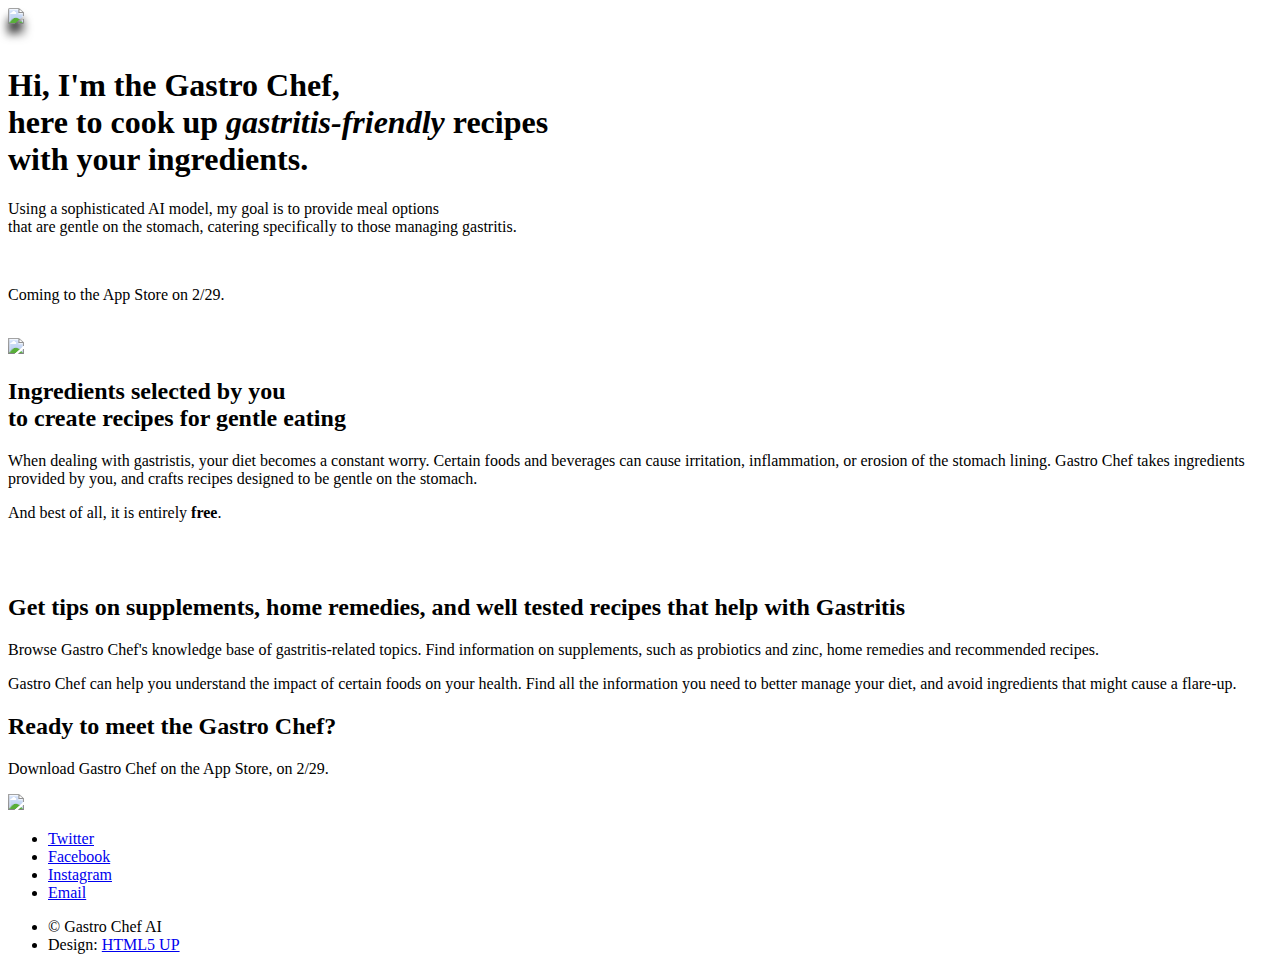
==== index.html @ 3d8f26cf "Updated image width" ====
<!DOCTYPE HTML>
<!--
	Photon by HTML5 UP
	html5up.net | @ajlkn
	Free for personal and commercial use under the CCA 3.0 license (html5up.net/license)
-->
<html>
	<head>
		<title>Gastro Chef AI</title>
		<meta charset="utf-8" />
		<meta name="viewport" content="width=device-width, initial-scale=1, user-scalable=no" />
		<link rel="stylesheet" href="assets/css/main.css" />
		<noscript><link rel="stylesheet" href="assets/css/noscript.css" /></noscript>
	</head>
	<body class="is-preload">

		<!-- Header -->
			<section id="header">
				<div class="inner">
					<img src="./images/chefai4.png" style="border-radius: 10%;filter: drop-shadow(0px 10px 5px #333);" height="150px"/>
					<br/>
					<br/>
					<h1>Hi, I'm the <strong>Gastro Chef</strong>, 
					<br/>here to cook up
					<i>gastritis-friendly</i> recipes <br/>
					with your ingredients.</h1>
					<p>Using a sophisticated AI model, my goal is to provide meal options<br />
					that are gentle on the stomach, catering specifically to those managing gastritis.</p>
					<br/>
					<p>Coming to the App Store on 2/29.</p>
					<br/>
					<img src="./images/Download_on_the_App_Store.svg" height="50px"/>
				</div>
			</section>

		<!-- One -->
			<section id="one" class="main style1">
				<div class="container">
					<div class="row gtr-150">
						<div class="col-6 col-12-medium">
							<header class="major" style="margin-top:20px">
								<h2>Ingredients selected by you<br />
									to create recipes for gentle eating</h2>
							</header>
							<p>When dealing with gastristis, your diet becomes a constant worry.
							   Certain foods and beverages can cause irritation, inflammation, or erosion
							   of the stomach lining. Gastro Chef takes ingredients provided by you, and 
							   crafts recipes designed to be gentle on the stomach. 
							</p>
							<p>
								And best of all, it is entirely <strong>free</strong>.
							</p>
						</div>
						<div class="col-6 col-12-medium imp-medium">
							<span class="image"><img src="images/app.png" style="max-height: 500px; max-width:100%" alt="" /></span>
						</div>
					</div>
				</div>
			</section>

		<!-- Two -->
			<section id="two" class="main style2">
				<div class="container">
					<div class="row gtr-150">
						<div class="col-6 col-12-medium">
							<span class="image"><img src="images/app2.png" style="max-height: 500px; max-width:100%" alt="" /></span>
						</div>
						<div class="col-6 col-12-medium">
							<header class="major" style="margin-top:20px">
								<h2>Get tips on supplements, home remedies,
								and well tested recipes that help with Gastritis</h2>
							</header>
							<p>Browse Gastro Chef's knowledge base of gastritis-related topics. Find information on supplements,
								such as probiotics and zinc, home remedies and recommended recipes.
							</p>
							<p>
								Gastro Chef can help you understand the impact of certain foods on your health. 
								Find all the information you need to better manage your diet, and avoid
								ingredients that might cause a flare-up.
							</p>
							<p></p>
						</div>
					</div>
				</div>
			</section>

		<!-- Four -->
			<section id="three" class="main style special">
				<div class="container">
					<header class="major">
						<h2>Ready to meet the Gastro Chef?</h2>
					</header>
					<p>Download Gastro Chef on the App Store, on 2/29.</p>
					<img src="./images/Download_on_the_App_Store.svg" height="50px"/>
				</div>
			</section>

		<!-- Footer -->
			<section id="footer">
				<ul class="icons">
					<li><a href="#" class="icon brands alt fa-twitter"><span class="label">Twitter</span></a></li>
					<li><a href="#" class="icon brands alt fa-facebook-f"><span class="label">Facebook</span></a></li>
					<li><a href="#" class="icon brands alt fa-instagram"><span class="label">Instagram</span></a></li>
					<li><a href="#" class="icon solid alt fa-envelope"><span class="label">Email</span></a></li>
				</ul>
				<ul class="copyright">
					<li>&copy; Gastro Chef AI</li><li>Design: <a href="http://html5up.net">HTML5 UP</a></li>
				</ul>
			</section>

		<!-- Scripts -->
			<script src="assets/js/jquery.min.js"></script>
			<script src="assets/js/jquery.scrolly.min.js"></script>
			<script src="assets/js/browser.min.js"></script>
			<script src="assets/js/breakpoints.min.js"></script>
			<script src="assets/js/util.js"></script>
			<script src="assets/js/main.js"></script>

	</body>
</html>
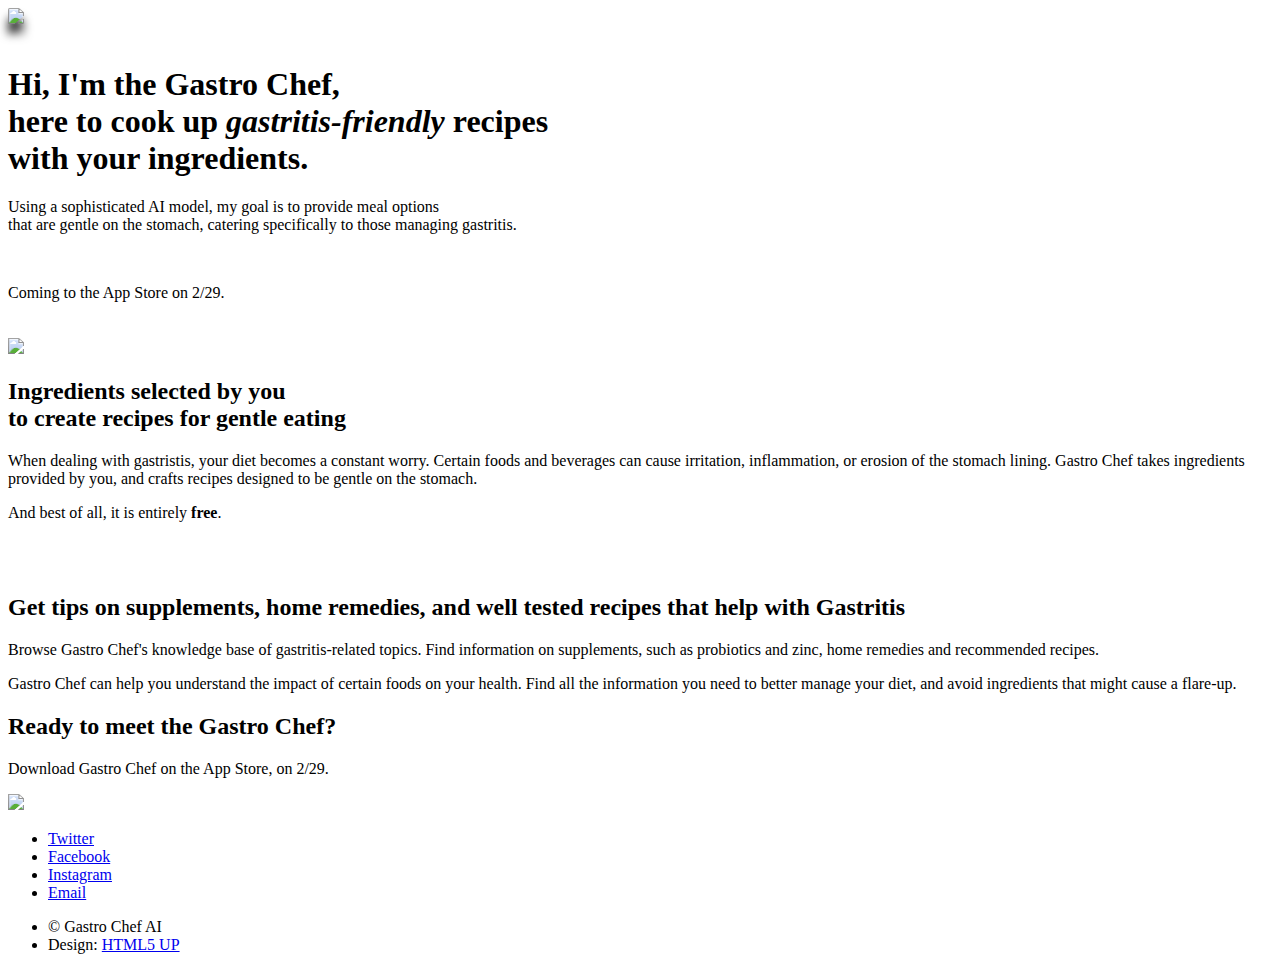
==== commit 5091af72: "Update index.html" ====
--- a/index.html
+++ b/index.html
@@ -20,7 +20,7 @@
 					<img src="./images/chefai4.png" style="border-radius: 10%;filter: drop-shadow(0px 10px 5px #333);" height="150px"/>
 					<br/>
 					<br/>
-					<h1>Hi, I'm the <strong>Gastro Chef</strong>, 
+					<h1 style="margin-top:20px">Hi, I'm the <strong>Gastro Chef</strong>, 
 					<br/>here to cook up
 					<i>gastritis-friendly</i> recipes <br/>
 					with your ingredients.</h1>
@@ -28,8 +28,7 @@
 					that are gentle on the stomach, catering specifically to those managing gastritis.</p>
 					<br/>
 					<p>Coming to the App Store on 2/29.</p>
-					<br/>
-					<img src="./images/Download_on_the_App_Store.svg" height="50px"/>
+					<img src="./images/Download_on_the_App_Store.svg" height="50px" style="margin-top:20px"/>
 				</div>
 			</section>
 
@@ -117,4 +116,4 @@
 			<script src="assets/js/main.js"></script>
 
 	</body>
-</html>+</html>
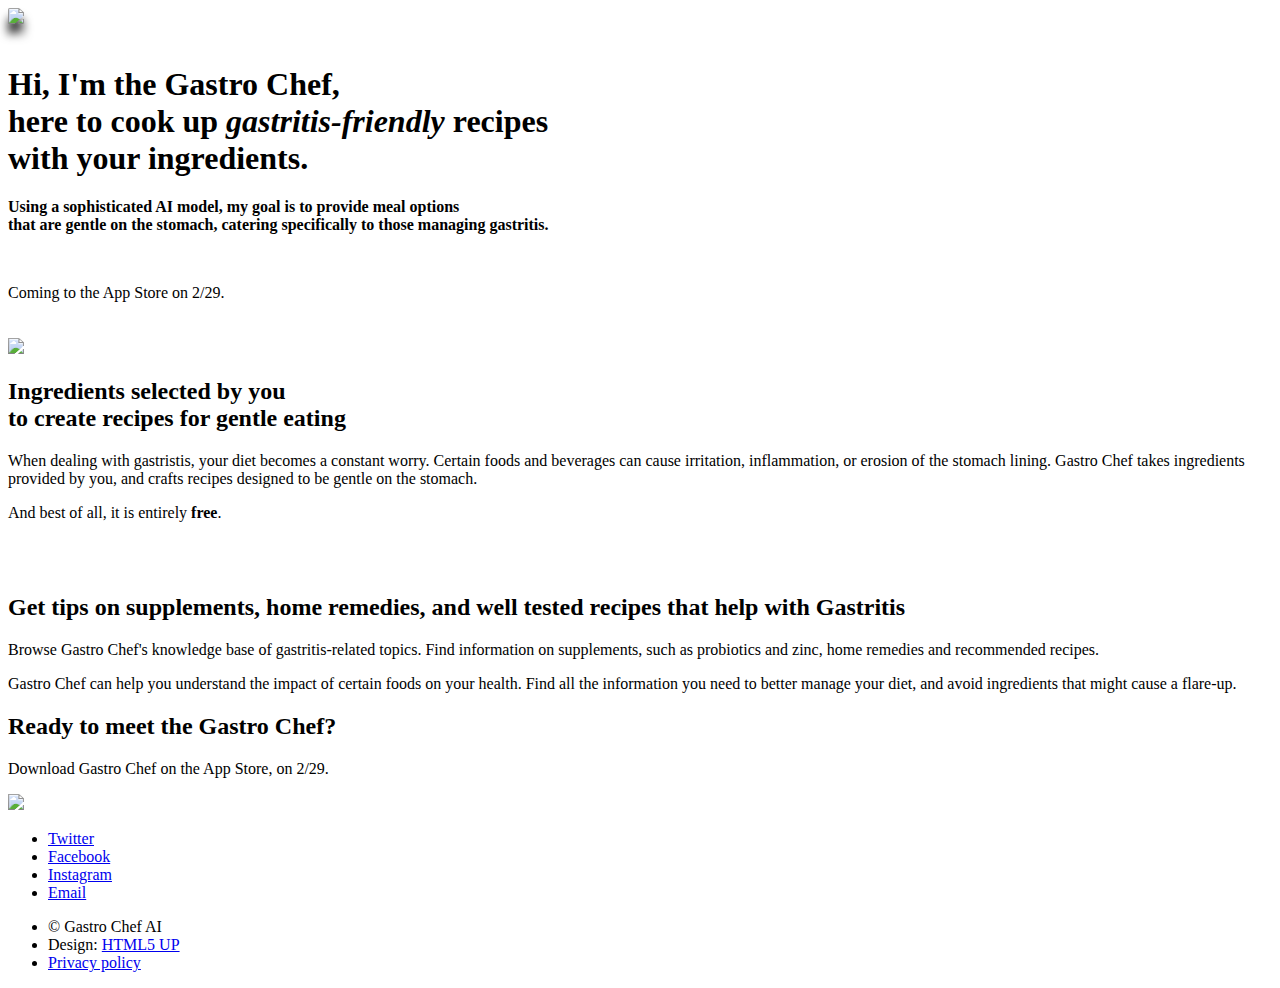
==== commit 1ec191f5: "Merge branch 'master' of github.com:gastrochef/gastrochef.github.io" ====
--- a/index.html
+++ b/index.html
@@ -12,6 +12,14 @@
 		<link rel="stylesheet" href="assets/css/main.css" />
 		<noscript><link rel="stylesheet" href="assets/css/noscript.css" /></noscript>
 	</head>
+	<script async src="https://www.googletagmanager.com/gtag/js?id=G-WFK7DGFJR8"></script>
+	<script>
+	  window.dataLayer = window.dataLayer || [];
+	  function gtag(){dataLayer.push(arguments);}
+	  gtag('js', new Date());
+	
+	  gtag('config', 'G-WFK7DGFJR8');
+	</script>
 	<body class="is-preload">
 
 		<!-- Header -->
@@ -24,8 +32,8 @@
 					<br/>here to cook up
 					<i>gastritis-friendly</i> recipes <br/>
 					with your ingredients.</h1>
-					<p>Using a sophisticated AI model, my goal is to provide meal options<br />
-					that are gentle on the stomach, catering specifically to those managing gastritis.</p>
+					<p><b>Using a sophisticated AI model, my goal is to provide meal options<br />
+					that are gentle on the stomach, catering specifically to those managing gastritis.</b></p>
 					<br/>
 					<p>Coming to the App Store on 2/29.</p>
 					<img src="./images/Download_on_the_App_Store.svg" height="50px" style="margin-top:20px"/>
@@ -99,11 +107,11 @@
 				<ul class="icons">
 					<li><a href="#" class="icon brands alt fa-twitter"><span class="label">Twitter</span></a></li>
 					<li><a href="#" class="icon brands alt fa-facebook-f"><span class="label">Facebook</span></a></li>
-					<li><a href="#" class="icon brands alt fa-instagram"><span class="label">Instagram</span></a></li>
-					<li><a href="#" class="icon solid alt fa-envelope"><span class="label">Email</span></a></li>
+					<li><a href="https://www.instagram.com/gastrochefai/" class="icon brands alt fa-instagram"><span class="label">Instagram</span></a></li>
+					<li><a href="mailto:gastrochefai@gmail.com" class="icon solid alt fa-envelope"><span class="label">Email</span></a></li>
 				</ul>
 				<ul class="copyright">
-					<li>&copy; Gastro Chef AI</li><li>Design: <a href="http://html5up.net">HTML5 UP</a></li>
+					<li>&copy; Gastro Chef AI</li><li>Design: <a href="http://html5up.net">HTML5 UP</a></li><li> <a href="privacy.html">Privacy policy</a></li> 
 				</ul>
 			</section>
 
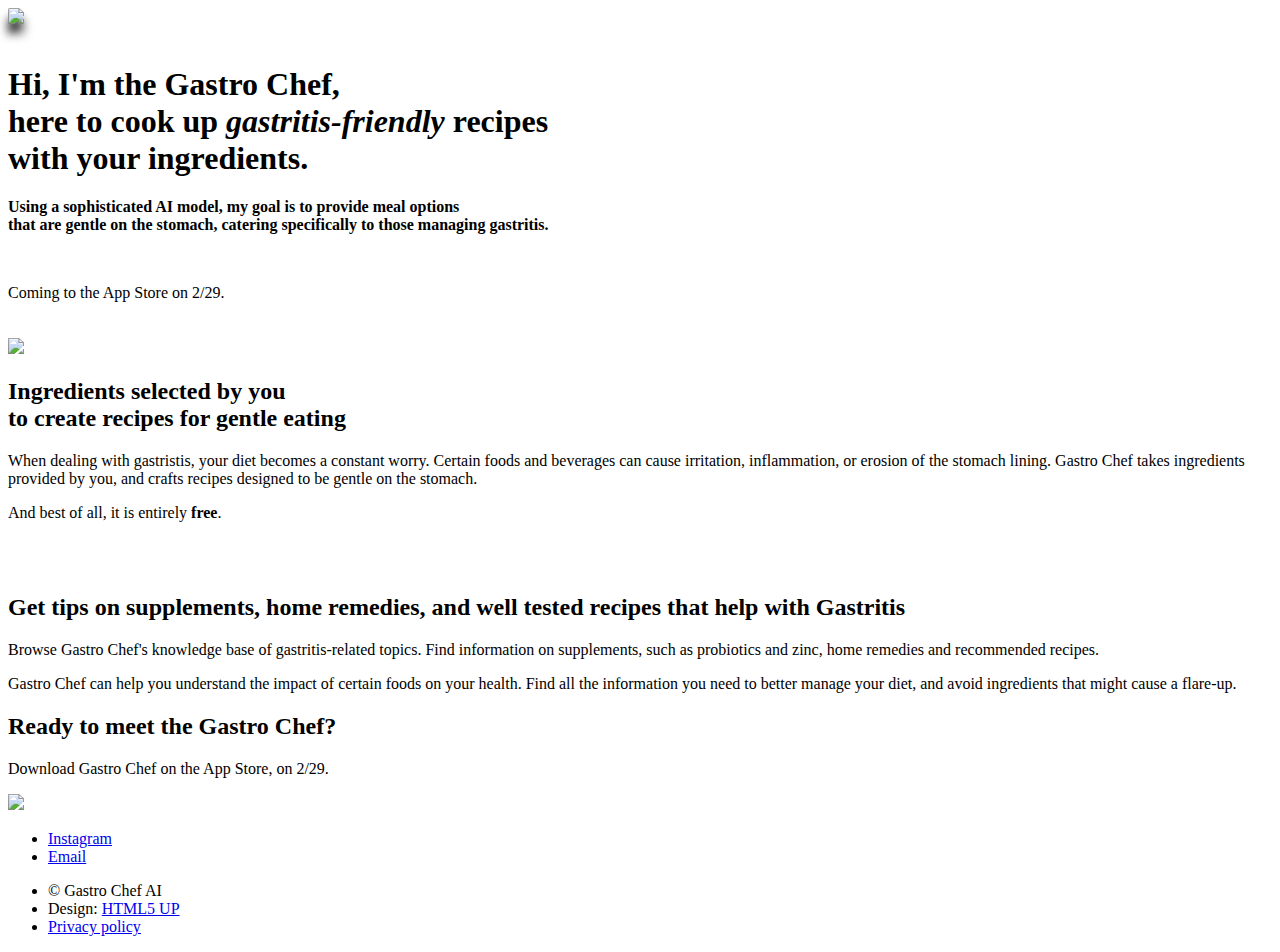
==== commit d6e851eb: "Adding privacy policy" ====
--- a/index.html
+++ b/index.html
@@ -105,8 +105,6 @@
 		<!-- Footer -->
 			<section id="footer">
 				<ul class="icons">
-					<li><a href="#" class="icon brands alt fa-twitter"><span class="label">Twitter</span></a></li>
-					<li><a href="#" class="icon brands alt fa-facebook-f"><span class="label">Facebook</span></a></li>
 					<li><a href="https://www.instagram.com/gastrochefai/" class="icon brands alt fa-instagram"><span class="label">Instagram</span></a></li>
 					<li><a href="mailto:gastrochefai@gmail.com" class="icon solid alt fa-envelope"><span class="label">Email</span></a></li>
 				</ul>
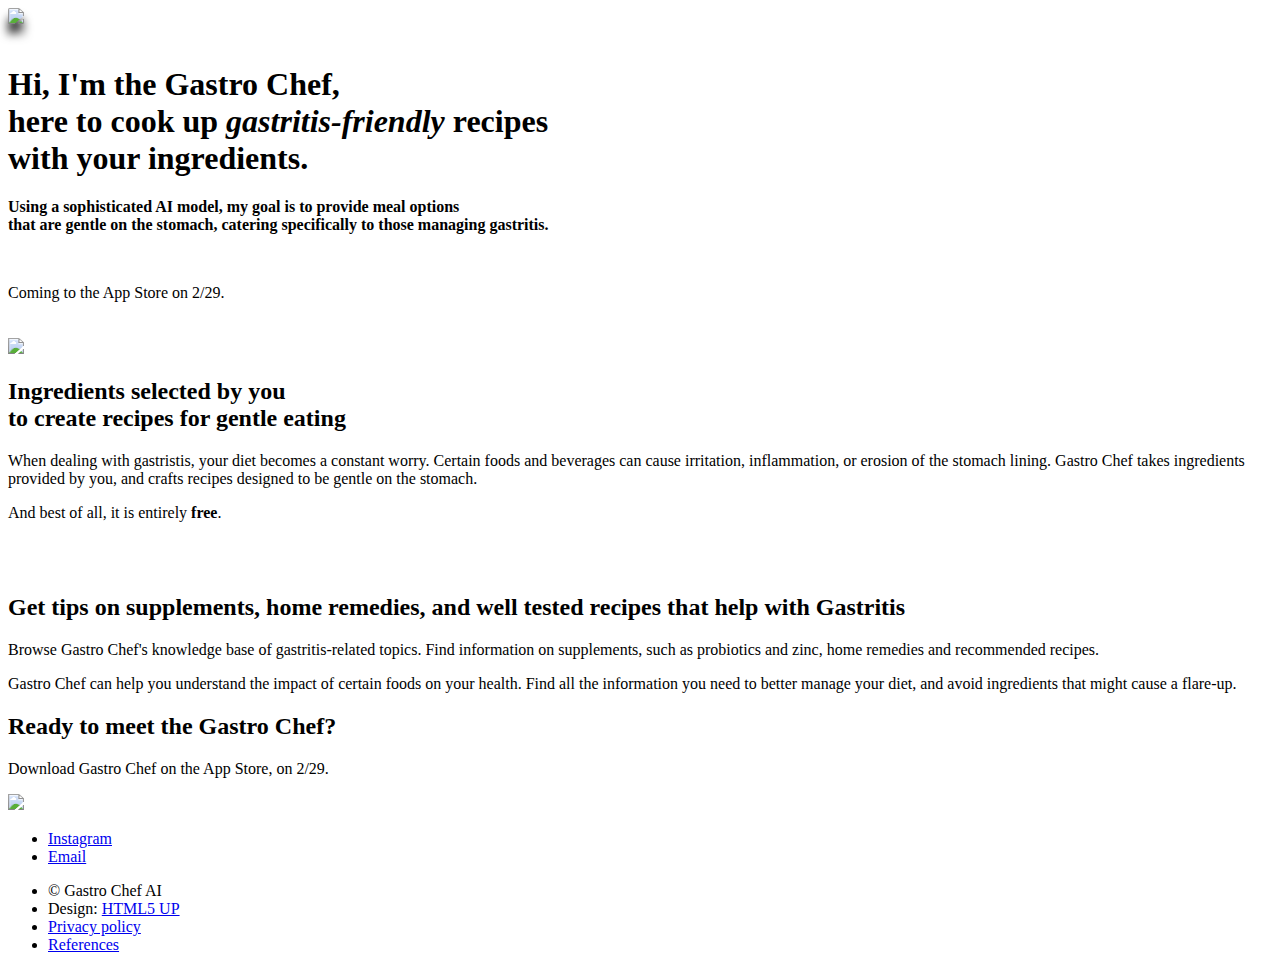
==== commit fec940a6: "Adding references" ====
--- a/index.html
+++ b/index.html
@@ -109,7 +109,7 @@
 					<li><a href="mailto:gastrochefai@gmail.com" class="icon solid alt fa-envelope"><span class="label">Email</span></a></li>
 				</ul>
 				<ul class="copyright">
-					<li>&copy; Gastro Chef AI</li><li>Design: <a href="http://html5up.net">HTML5 UP</a></li><li> <a href="privacy.html">Privacy policy</a></li> 
+					<li>&copy; Gastro Chef AI</li><li>Design: <a href="http://html5up.net">HTML5 UP</a></li><li> <a href="privacy.html">Privacy policy</a></li><li><a href="references.html">References</a></li>
 				</ul>
 			</section>
 
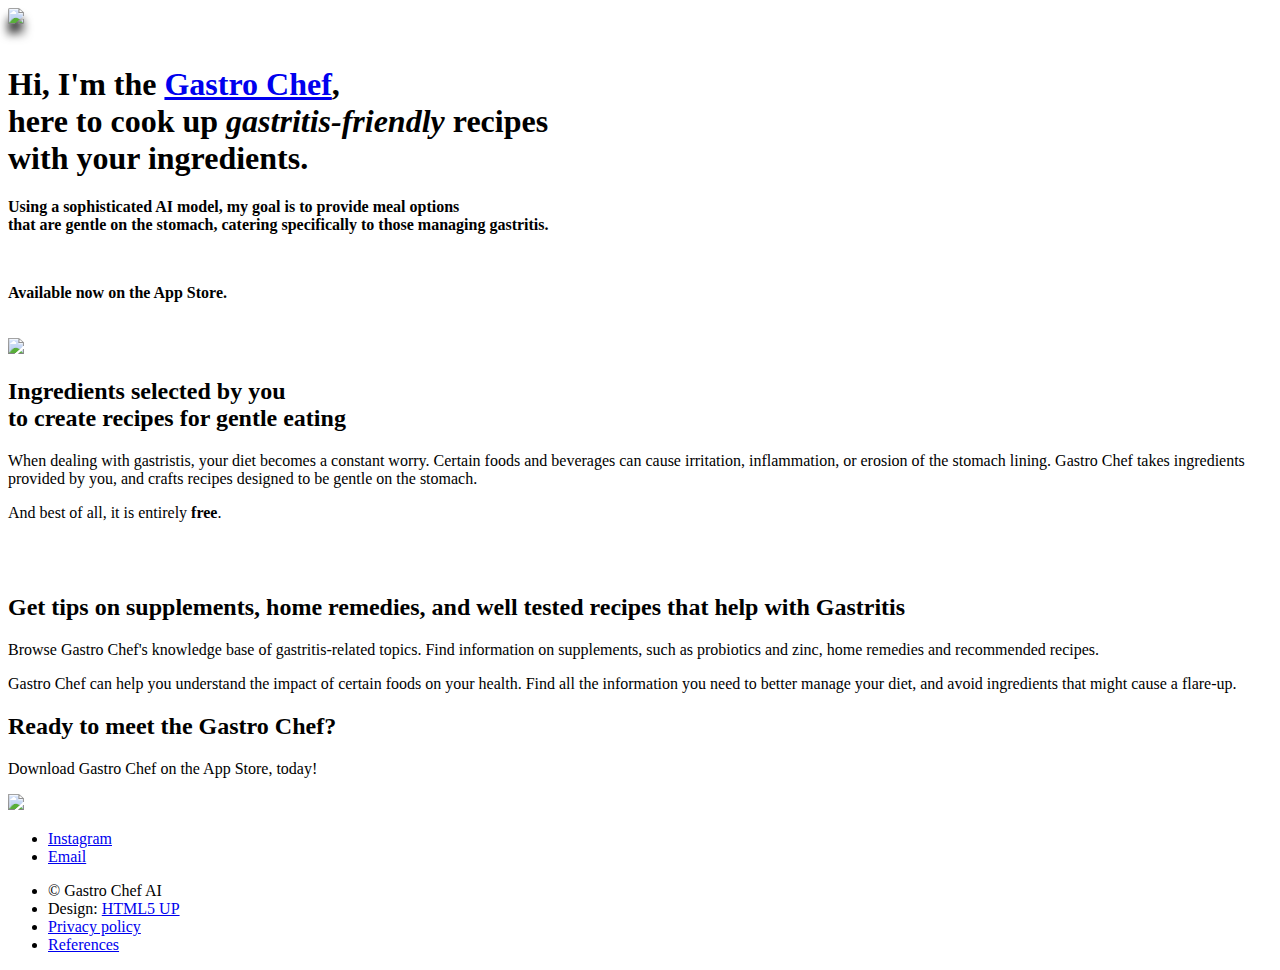
==== commit 8bae260b: "Added official link to the app" ====
--- a/index.html
+++ b/index.html
@@ -28,15 +28,17 @@
 					<img src="./images/chefai4.png" style="border-radius: 10%;filter: drop-shadow(0px 10px 5px #333);" height="150px"/>
 					<br/>
 					<br/>
-					<h1 style="margin-top:20px">Hi, I'm the <strong>Gastro Chef</strong>, 
+					<h1 style="margin-top:20px">Hi, I'm the <strong><a href="https://apps.apple.com/us/app/chef-ai/id1664636964">Gastro Chef</a></strong>, 
 					<br/>here to cook up
 					<i>gastritis-friendly</i> recipes <br/>
 					with your ingredients.</h1>
 					<p><b>Using a sophisticated AI model, my goal is to provide meal options<br />
 					that are gentle on the stomach, catering specifically to those managing gastritis.</b></p>
 					<br/>
-					<p>Coming to the App Store on 2/29.</p>
-					<img src="./images/Download_on_the_App_Store.svg" height="50px" style="margin-top:20px"/>
+					<p><b>Available now on the App Store.</b></p>
+					<a href="https://apps.apple.com/us/app/chef-ai/id1664636964" style="border-bottom: none">
+						<img src="./images/Download_on_the_App_Store.svg" height="50px" style="margin-top:20px"/>
+					</a>
 				</div>
 			</section>
 
@@ -97,8 +99,10 @@
 					<header class="major">
 						<h2>Ready to meet the Gastro Chef?</h2>
 					</header>
-					<p>Download Gastro Chef on the App Store, on 2/29.</p>
-					<img src="./images/Download_on_the_App_Store.svg" height="50px"/>
+					<p>Download Gastro Chef on the App Store, today!</p>
+					<a href="https://apps.apple.com/us/app/chef-ai/id1664636964" style="border-bottom: none">
+						<img src="./images/Download_on_the_App_Store.svg" height="50px"/>
+					</a>
 				</div>
 			</section>
 
